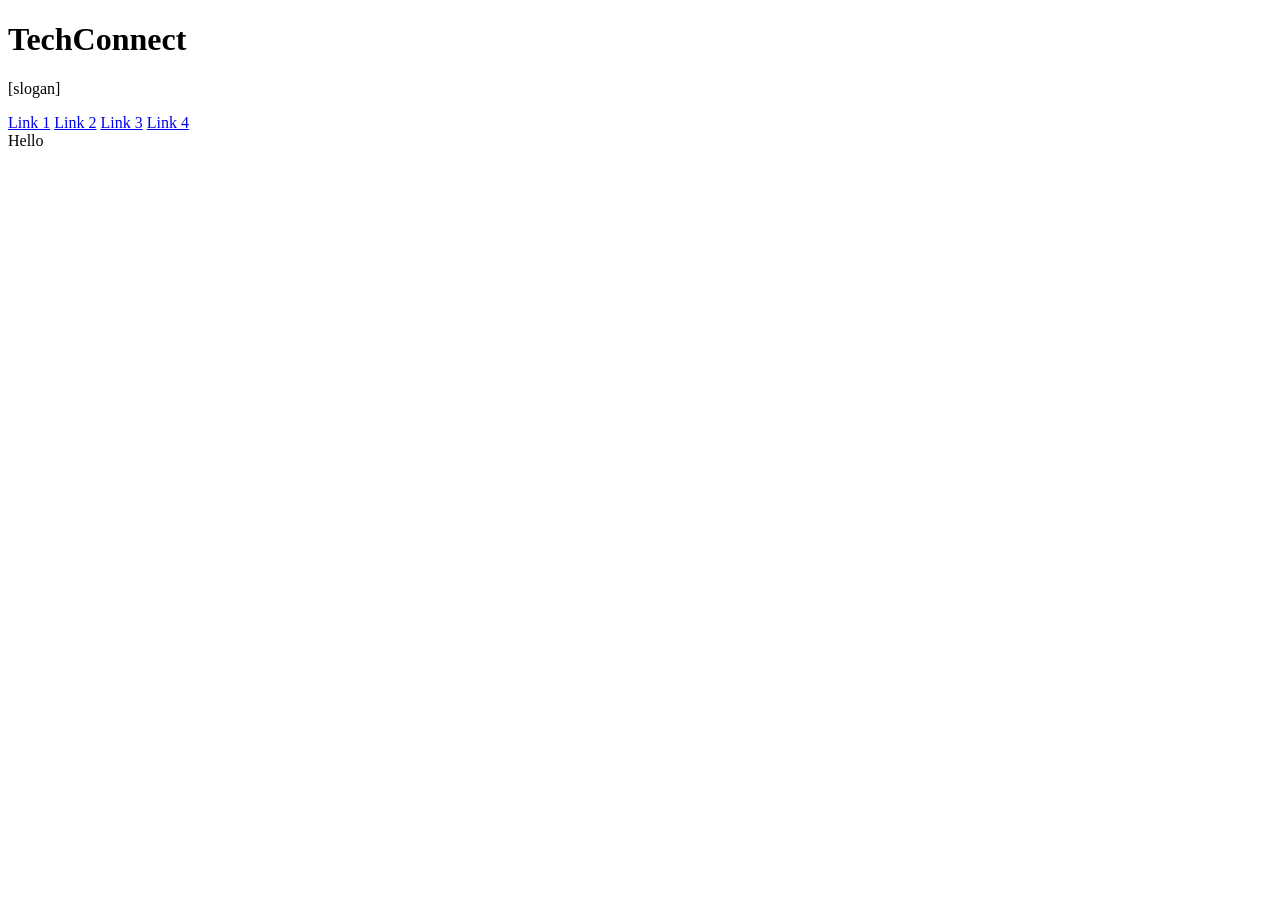
==== index.html @ 049048ac "Initial stage" ====
<!DOCTYPE html>
<html lang="en">

<head>
    <meta charset="UTF-8">
    <meta name="viewport" content="width=device-width, initial-scale=1.0">
    <title>TechConnect</title>
</head>

<body>
    <!-- Cabeçalho -->
    <header>
        <h1>TechConnect</h1>
        <p>[slogan]</p>
    </header>

    <!-- Menu de navegação -->
    <nav>
        <a href="/">Link 1</a>
        <a href="/servicos/">Link 2</a>
        <a href="/sobre/">Link 3</a>
        <a href="/contato/">Link 4</a>
    </nav>

    <!-- Banner principal -->
    <!-- Deve conter imagem de fundo ou cor -->
    <main>

    </main>

    <!-- Cards de serviço -->
    <!-- Minimo 3 -->
    <section>

    </section>

    <section>

    </section>

    <section>

    </section>

    <!-- Lateral -->
    <aside>
        Hello
    </aside>

    <!-- Rodapé -->
    <footer>

    </footer>
</body>

</html>
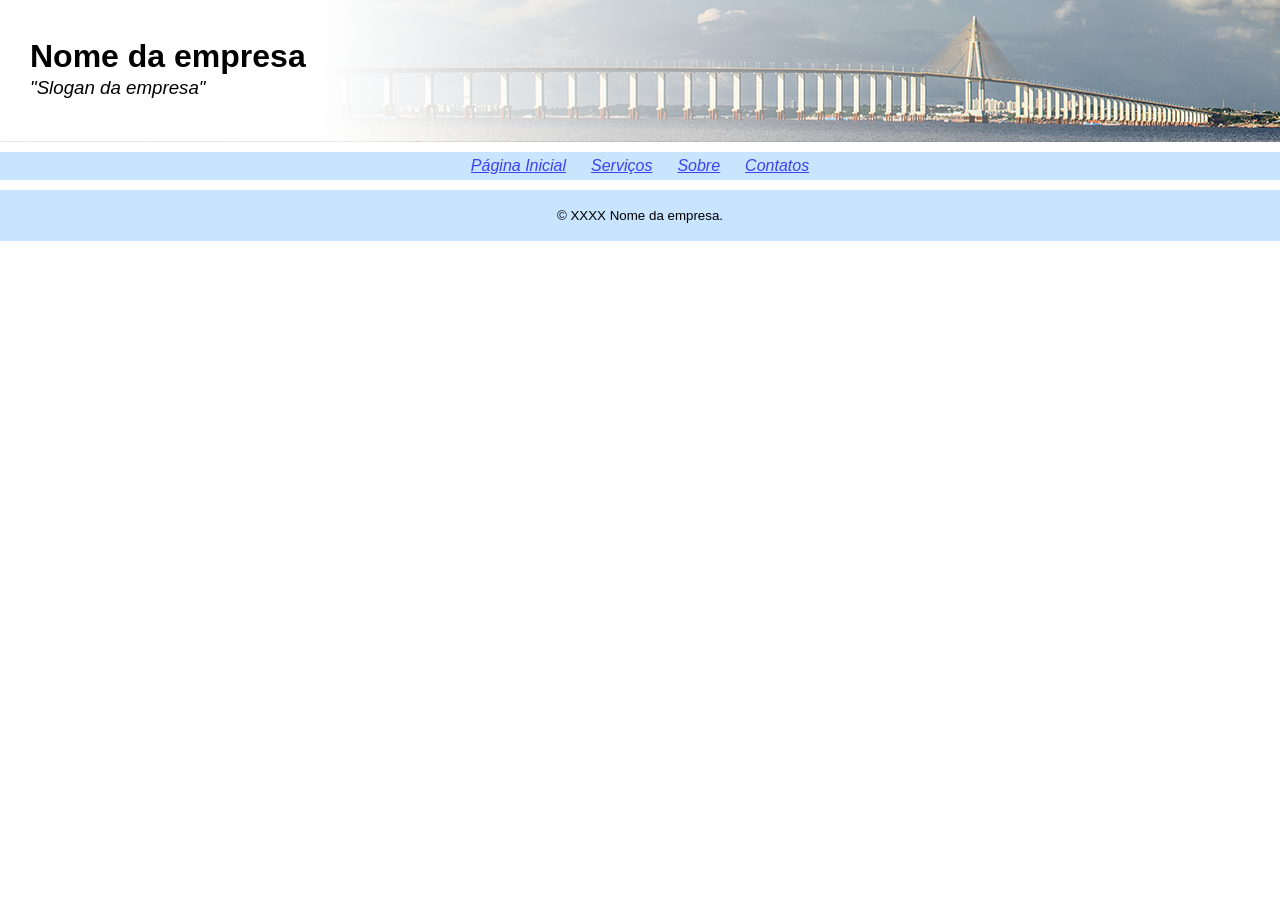
==== commit 38c3c6c5: "Home page created" ====
--- a/index.html
+++ b/index.html
@@ -5,28 +5,27 @@
     <meta charset="UTF-8">
     <meta name="viewport" content="width=device-width, initial-scale=1.0">
     <title>TechConnect</title>
+    <link rel="stylesheet" href="assets/css/style.css">
+    <link rel="stylesheet" href="assets/css/font.css">
 </head>
 
 <body>
-    <!-- Cabeçalho -->
-    <header>
-        <h1>TechConnect</h1>
-        <p>[slogan]</p>
-    </header>
+    <!-- Banner principal -->
+    <main>
+        <!-- Cabeçalho -->
+        <header>
+            <h1>Nome da empresa</h1>
+            <h3>"Slogan da empresa"</h3>
+        </header>
+    </main>
 
     <!-- Menu de navegação -->
     <nav>
-        <a href="/">Link 1</a>
-        <a href="/servicos/">Link 2</a>
-        <a href="/sobre/">Link 3</a>
-        <a href="/contato/">Link 4</a>
+        <a href="/">Página Inicial</a>
+        <a href="/servicos/">Serviços</a>
+        <a href="/sobre/">Sobre</a>
+        <a href="/contato/">Contatos</a>
     </nav>
-
-    <!-- Banner principal -->
-    <!-- Deve conter imagem de fundo ou cor -->
-    <main>
-
-    </main>
 
     <!-- Cards de serviço -->
     <!-- Minimo 3 -->
@@ -44,12 +43,11 @@
 
     <!-- Lateral -->
     <aside>
-        Hello
     </aside>
 
     <!-- Rodapé -->
     <footer>
-
+        <p>&copy; XXXX Nome da empresa.</p>
     </footer>
 </body>
 
--- a/assets/css/style.css
+++ b/assets/css/style.css
@@ -0,0 +1,55 @@
+body {
+    margin: 0;
+    padding: 0;
+}
+
+/* Company name and banner */
+main {
+    padding: 30px;
+    background:
+        linear-gradient(90deg, #ffffffff 25%, #ffffff00),
+        url(/assets/images/banner.jpg); /* Placeholder */
+    background-position: 70% 50%;
+}
+
+header {
+    line-height: 10px;
+}
+
+header h3 {
+    font-weight: normal;
+    font-style: italic;
+}
+
+/* Navigation bar */ 
+nav {
+    margin: 10px 0 10px 0;
+    padding: 5px;
+    background: #c8e4ff;
+    display: flex;
+    gap: 25px;
+    justify-content: center;
+    align-items: center;
+}
+
+/* Footer */
+footer {
+    margin: 10px 0 10px 0;
+    padding: 5px;
+    background: #c8e4ff;
+    display: flex;
+    gap: 25px;
+    justify-content: center;
+    align-items: center;
+}
+
+footer p {
+    font-size: smaller;
+}
+
+/* Links */
+a {
+    color: #3e41f0;
+    text-decoration: underline;
+    font-style: italic;
+}
--- a/assets/css/font.css
+++ b/assets/css/font.css
@@ -0,0 +1,3 @@
+* {
+    font-family: 'Segoe UI', Tahoma, Geneva, Verdana, sans-serif
+}
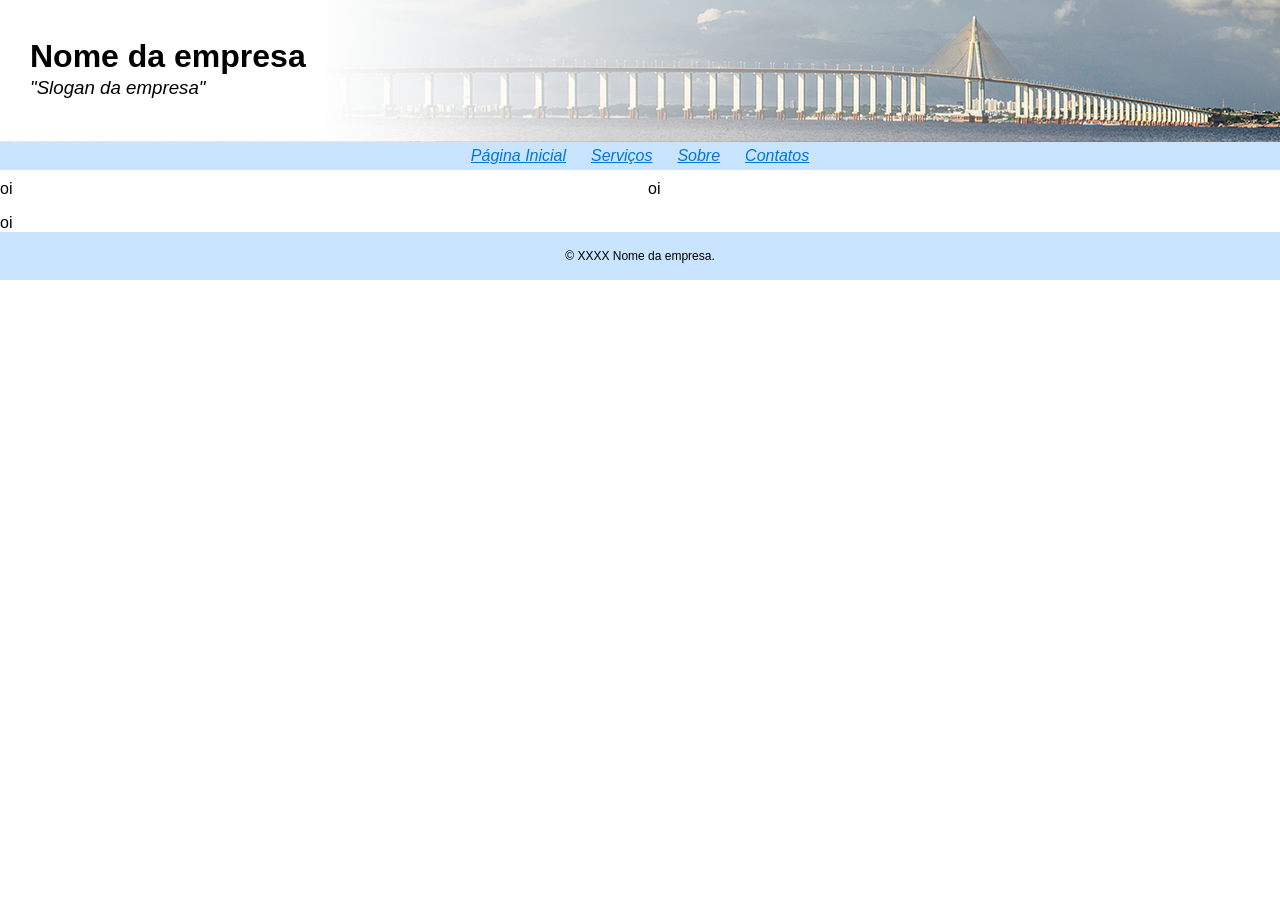
==== commit e2df9510: "Created simple grid for services" ====
--- a/index.html
+++ b/index.html
@@ -4,9 +4,11 @@
 <head>
     <meta charset="UTF-8">
     <meta name="viewport" content="width=device-width, initial-scale=1.0">
-    <title>TechConnect</title>
-    <link rel="stylesheet" href="assets/css/style.css">
-    <link rel="stylesheet" href="assets/css/font.css">
+    <title>Nome da empresa</title>
+    <link rel="stylesheet" href="/assets/css/style.css">
+    <link rel="stylesheet" href="/assets/css/font.css">
+    <!-- Bootstrap, só usar se necessário depois -->
+    <!-- <link rel="stylesheet" href="https://cdn.jsdelivr.net/npm/bootstrap@5.3.8/dist/css/bootstrap.min.css"> -->
 </head>
 
 <body>
@@ -29,17 +31,19 @@
 
     <!-- Cards de serviço -->
     <!-- Minimo 3 -->
-    <section>
+    <div class="services services--grid2">
+        <section>
+            oi
+        </section>
 
-    </section>
+        <section>
+            oi
+        </section>
 
-    <section>
-
-    </section>
-
-    <section>
-
-    </section>
+        <section>
+            oi
+        </section>
+    </div>
 
     <!-- Lateral -->
     <aside>
--- a/assets/css/style.css
+++ b/assets/css/style.css
@@ -8,7 +8,7 @@
     padding: 30px;
     background:
         linear-gradient(90deg, #ffffffff 25%, #ffffff00),
-        url(/assets/images/banner.jpg); /* Placeholder */
+        url(/assets/images/banner.jpg);
     background-position: 70% 50%;
 }
 
@@ -23,7 +23,7 @@
 
 /* Navigation bar */ 
 nav {
-    margin: 10px 0 10px 0;
+    margin: 0 0 10px 0;
     padding: 5px;
     background: #c8e4ff;
     display: flex;
@@ -32,9 +32,18 @@
     align-items: center;
 }
 
+.services {
+    display: grid;
+    grid-template-columns: 1fr;
+    gap: 16px;
+}
+
+.services--grid2 {
+    grid-template-columns: repeat(2, 1fr);
+}
+
 /* Footer */
 footer {
-    margin: 10px 0 10px 0;
     padding: 5px;
     background: #c8e4ff;
     display: flex;
@@ -44,12 +53,12 @@
 }
 
 footer p {
-    font-size: smaller;
+    font-size: 12px;
 }
 
 /* Links */
 a {
-    color: #3e41f0;
+    color: #0075e2;
     text-decoration: underline;
     font-style: italic;
 }
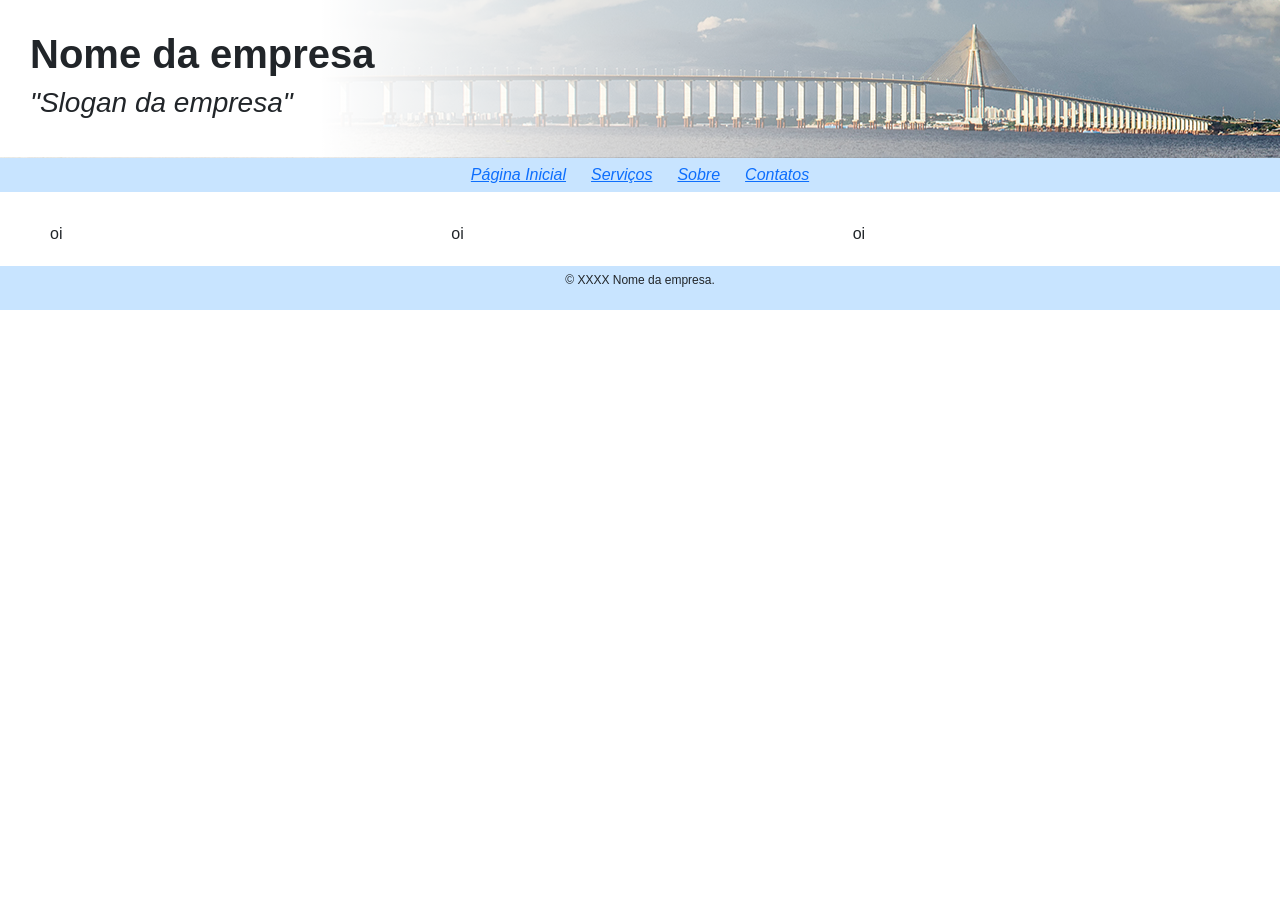
==== commit 4a5eb5ba: "Used Bootstrap instead" ====
--- a/index.html
+++ b/index.html
@@ -8,7 +8,7 @@
     <link rel="stylesheet" href="/assets/css/style.css">
     <link rel="stylesheet" href="/assets/css/font.css">
     <!-- Bootstrap, só usar se necessário depois -->
-    <!-- <link rel="stylesheet" href="https://cdn.jsdelivr.net/npm/bootstrap@5.3.8/dist/css/bootstrap.min.css"> -->
+    <link rel="stylesheet" href="https://cdn.jsdelivr.net/npm/bootstrap@5.3.8/dist/css/bootstrap.min.css">
 </head>
 
 <body>
@@ -31,18 +31,22 @@
 
     <!-- Cards de serviço -->
     <!-- Minimo 3 -->
-    <div class="services services--grid2">
-        <section>
-            oi
-        </section>
-
-        <section>
-            oi
-        </section>
-
-        <section>
-            oi
-        </section>
+    <div class="row">
+        <div class="col-12 col-md-6 col-lg-4">
+            <section>
+                oi
+            </section>
+        </div>
+        <div class="col-12 col-md-6 col-lg-4">
+            <section>
+                oi
+            </section>
+        </div>
+        <div class="col-12 col-md-6 col-lg-4">
+            <section>
+                oi
+            </section>
+        </div>
     </div>
 
     <!-- Lateral -->
--- a/assets/css/style.css
+++ b/assets/css/style.css
@@ -1,9 +1,10 @@
 body {
     margin: 0;
     padding: 0;
+    overflow-x: hidden;
 }
 
-/* Company name and banner */
+/* Cabecalho */
 main {
     padding: 30px;
     background:
@@ -16,12 +17,16 @@
     line-height: 10px;
 }
 
+header h1 {
+    font-weight: bold;
+}
+
 header h3 {
     font-weight: normal;
     font-style: italic;
 }
 
-/* Navigation bar */ 
+/* Navigation bar */
 nav {
     margin: 0 0 10px 0;
     padding: 5px;
@@ -32,14 +37,8 @@
     align-items: center;
 }
 
-.services {
-    display: grid;
-    grid-template-columns: 1fr;
-    gap: 16px;
-}
-
-.services--grid2 {
-    grid-template-columns: repeat(2, 1fr);
+.row {
+    padding: 20px 50px;
 }
 
 /* Footer */
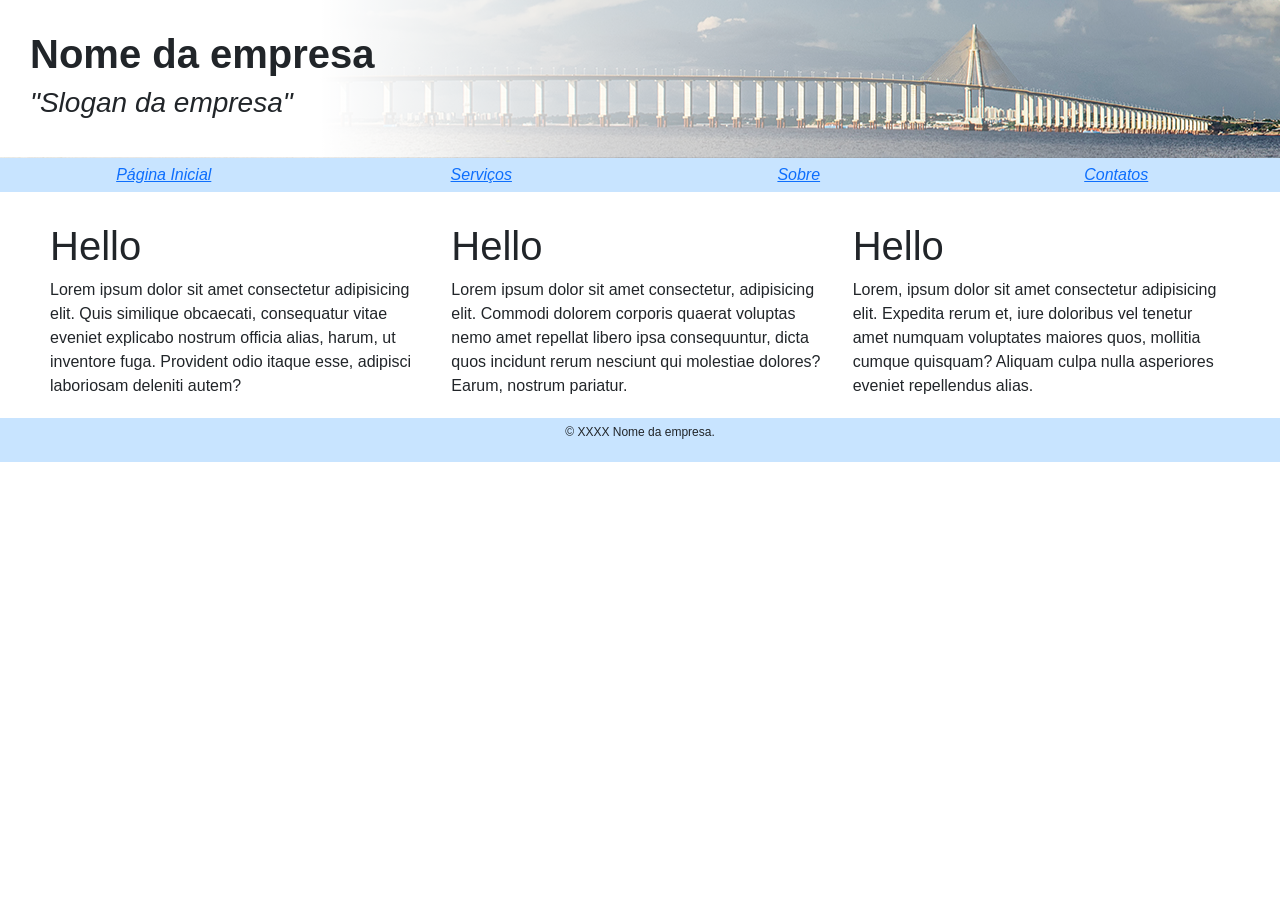
==== commit 3fb343f0: "Small changes" ====
--- a/index.html
+++ b/index.html
@@ -34,17 +34,20 @@
     <div class="row">
         <div class="col-12 col-md-6 col-lg-4">
             <section>
-                oi
+                <h1>Hello</h1>
+                Lorem ipsum dolor sit amet consectetur adipisicing elit. Quis similique obcaecati, consequatur vitae eveniet explicabo nostrum officia alias, harum, ut inventore fuga. Provident odio itaque esse, adipisci laboriosam deleniti autem?
             </section>
         </div>
         <div class="col-12 col-md-6 col-lg-4">
             <section>
-                oi
+                <h1>Hello</h1>
+                Lorem ipsum dolor sit amet consectetur, adipisicing elit. Commodi dolorem corporis quaerat voluptas nemo amet repellat libero ipsa consequuntur, dicta quos incidunt rerum nesciunt qui molestiae dolores? Earum, nostrum pariatur.
             </section>
         </div>
         <div class="col-12 col-md-6 col-lg-4">
             <section>
-                oi
+                <h1>Hello</h1>
+                Lorem, ipsum dolor sit amet consectetur adipisicing elit. Expedita rerum et, iure doloribus vel tenetur amet numquam voluptates maiores quos, mollitia cumque quisquam? Aliquam culpa nulla asperiores eveniet repellendus alias.
             </section>
         </div>
     </div>
--- a/assets/css/style.css
+++ b/assets/css/style.css
@@ -31,10 +31,21 @@
     margin: 0 0 10px 0;
     padding: 5px;
     background: #c8e4ff;
-    display: flex;
-    gap: 25px;
-    justify-content: center;
-    align-items: center;
+    display: grid;
+    grid-template-columns: repeat(4, 1fr);
+    justify-items: center;
+}
+
+@media (max-width: 600px) {
+    nav {
+        grid-template-columns: repeat(2, 1fr);
+    }
+}
+
+@media (max-width: 350px) {
+    nav {
+        grid-template-columns: 1fr;
+    }
 }
 
 .row {
